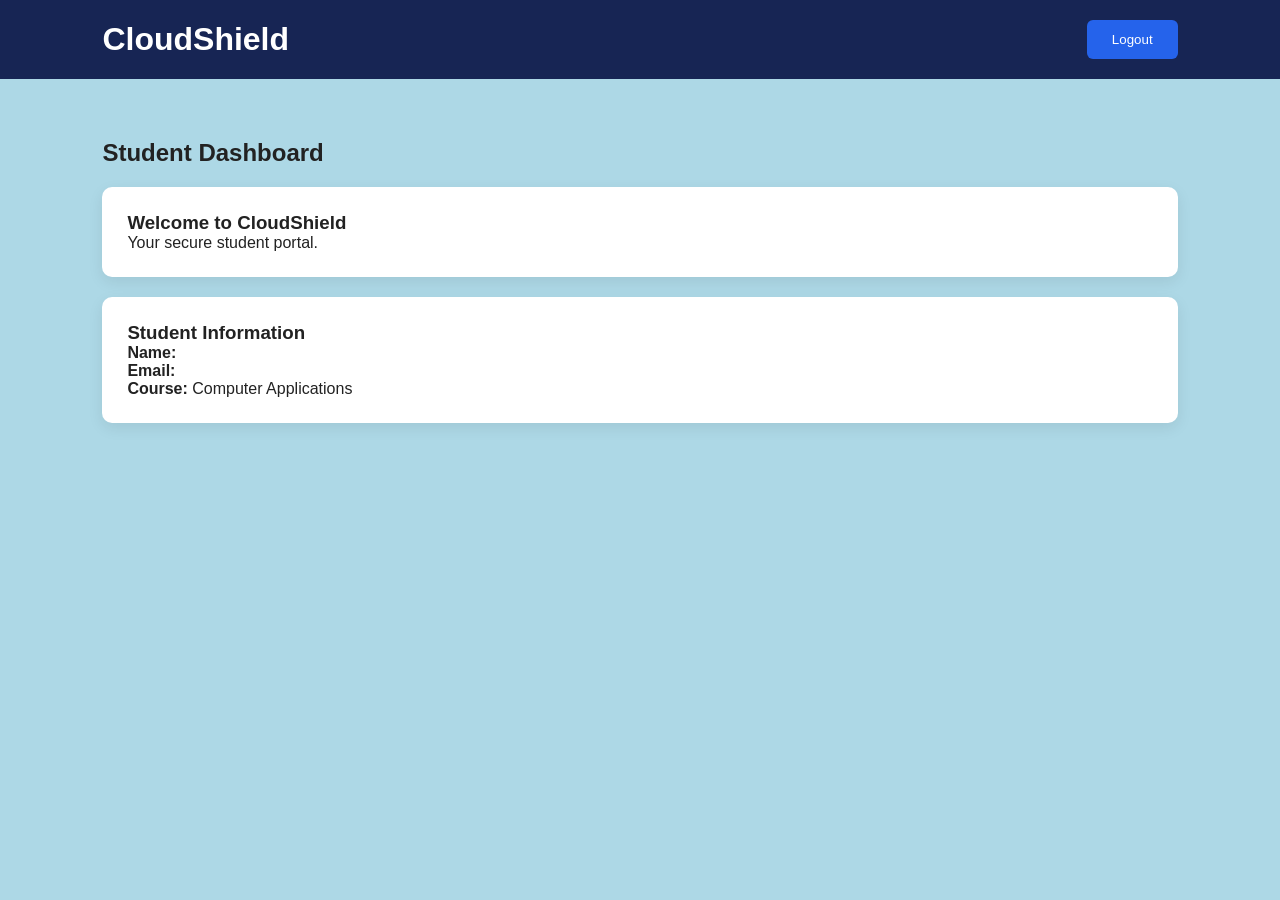
==== dashboard.html @ 10f18769 "Add files via upload" ====
<!DOCTYPE html>
<html lang="en">
<head>
    <meta charset="UTF-8">
    <meta name="viewport" content="width=device-width, initial-scale=1.0">
    <title>Dashboard - CloudShield</title>
    <link rel="stylesheet" href="style .css">
</head>

<body>

    <header>
        <h1>CloudShield</h1>

        <button onclick="logout()">Logout</button>
    </header>

    <main class="dashboard">

        <h2>Student Dashboard</h2>

        <div class="card">
            <h3>Welcome to CloudShield</h3>
            <p>Your secure student portal.</p>
        </div>

        <div class="card">
            <h3>Student Information</h3>

            <p>
    <strong>Name:</strong>
    <span id="dashboardName"></span>
</p>
            <p>
    <strong>Email:</strong>
    <span id="dashboardEmail"></span>
</p>
            <p><strong>Course:</strong> Computer Applications</p>
        </div>

    </main>
<script src="script.js"></script>
</body>
</html>
---- style .css ----
* {
    margin: 0;
    padding: 0;
    box-sizing: border-box;
}

body {
    font-family: Arial, sans-serif;
    background: lightblue;
    color: #222;
}

header {
    background: #172554;
    color: white;
    padding: 20px 8%;
    display: flex;
    justify-content: space-between;
    align-items: center;
}

header a {
    color: white;
    text-decoration: none;
    margin-left: 20px;
}

.hero {
    text-align: center;
    padding: 120px 20px;
}

.hero h2 {
    font-size: 42px;
    margin-bottom: 20px;
}

.hero p {
    font-size: 18px;
    margin-bottom: 30px;
}

.button,
button {
    background: #2563eb;
    color: white;
    padding: 12px 25px;
    border: none;
    border-radius: 6px;
    text-decoration: none;
    cursor: pointer;
}

.login-container {
    width: 400px;
    max-width: 90%;
    margin: 80px auto;
    background: white;
    padding: 35px;
    border-radius: 10px;
    box-shadow: 0 5px 20px rgba(0,0,0,0.1);
}

.login-container h2 {
    margin-bottom: 25px;
}

.login-container label {
    display: block;
    margin-top: 15px;
}

.login-container input {
    width: 100%;
    padding: 12px;
    margin-top: 5px;
}

.login-container button {
    width: 100%;
    margin-top: 25px;
}

.dashboard {
    padding: 60px 8%;
}

.card {
    background: white;
    padding: 25px;
    margin-top: 20px;
    border-radius: 10px;
    box-shadow: 0 5px 15px rgba(0,0,0,0.08);
}

footer {
    text-align: center;
    padding: 30px;
}
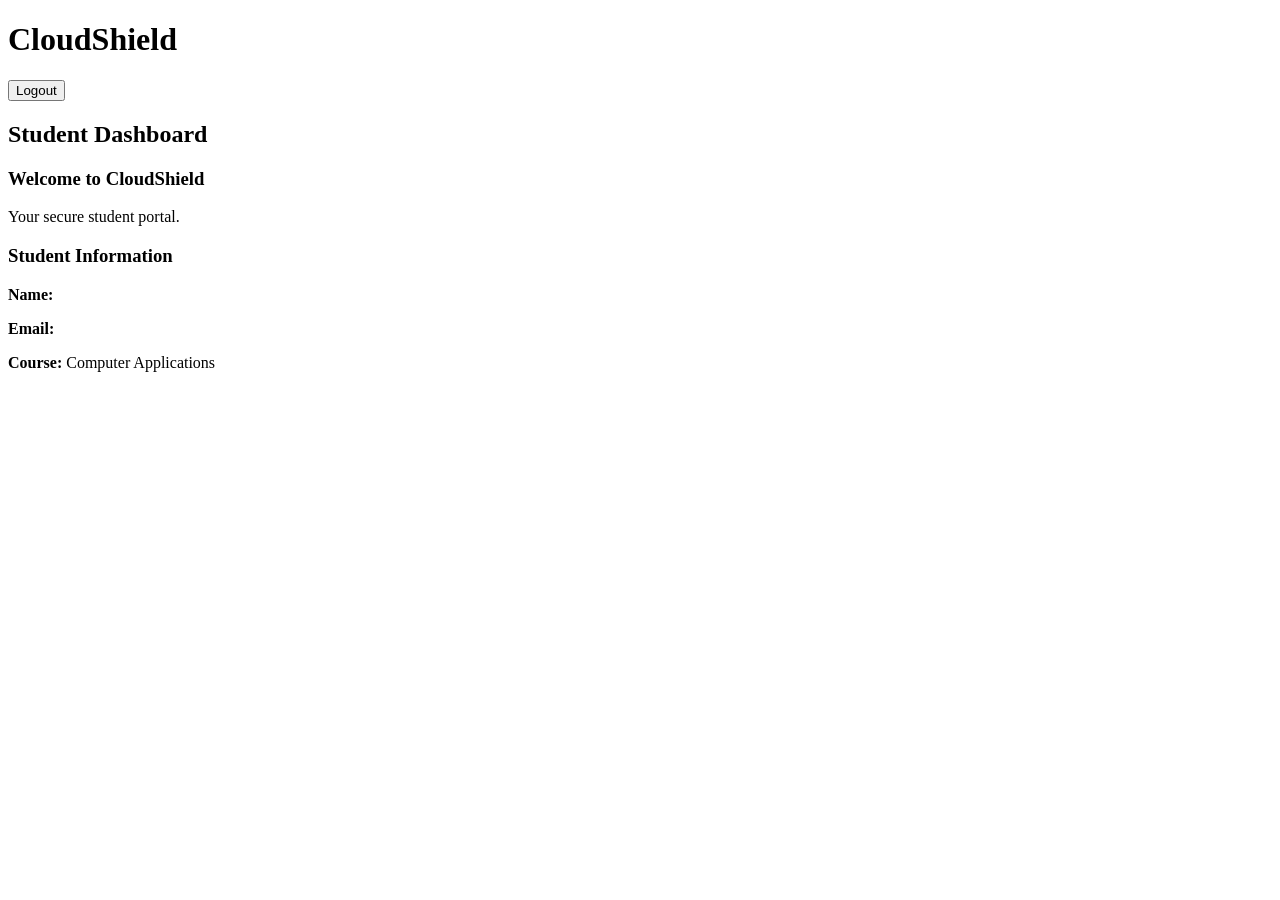
==== commit 84d4ec0d: "Update dashboard.html" ====
--- a/dashboard.html
+++ b/dashboard.html
@@ -4,7 +4,7 @@
     <meta charset="UTF-8">
     <meta name="viewport" content="width=device-width, initial-scale=1.0">
     <title>Dashboard - CloudShield</title>
-    <link rel="stylesheet" href="style .css">
+    <link rel="stylesheet" href="style.css">
 </head>
 
 <body>
@@ -41,4 +41,4 @@
     </main>
 <script src="script.js"></script>
 </body>
-</html>+</html>
